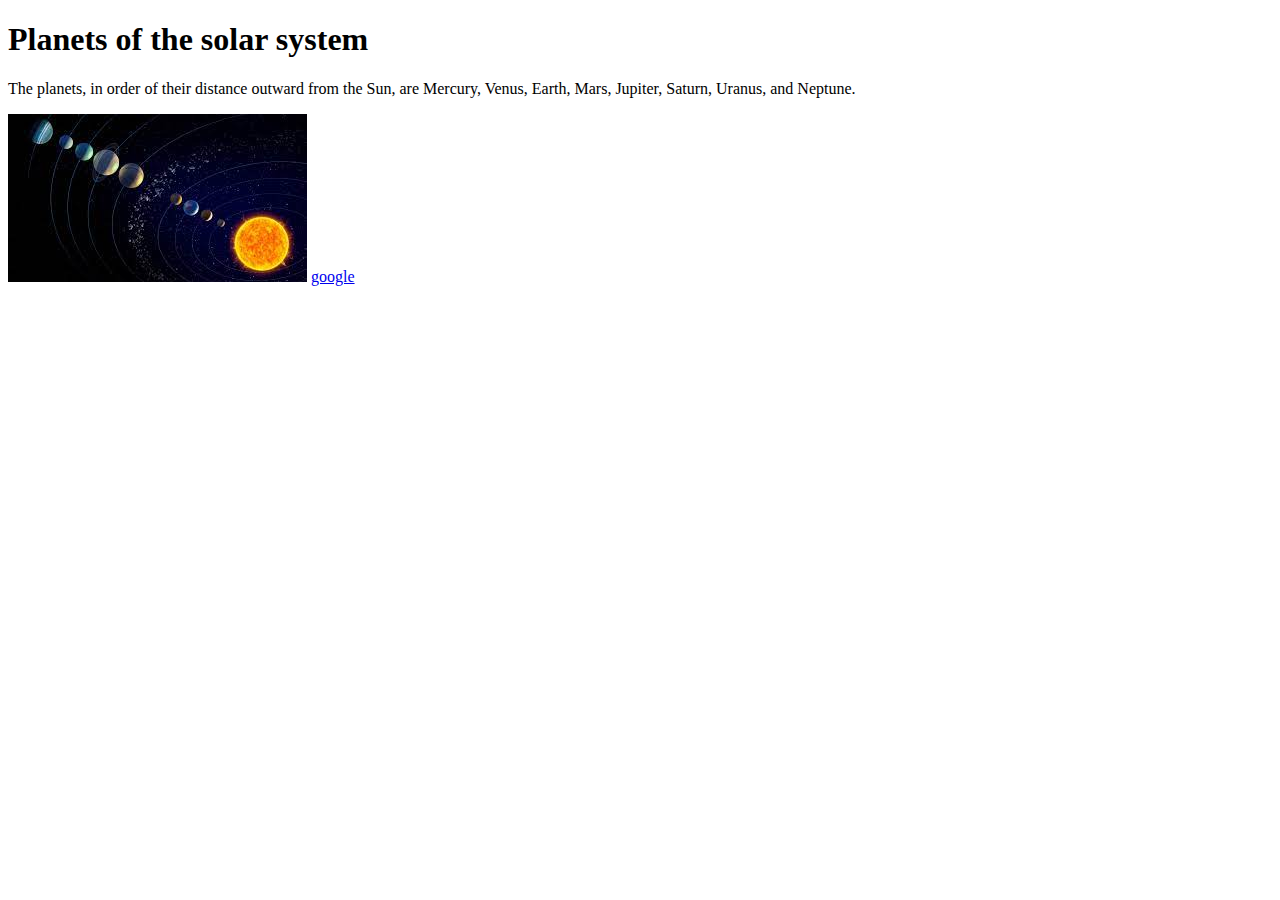
==== index.html @ d44cc02a "first commit" ====
<!DOCTYPE html>
<html lang="en">
<head>
    <meta charset="UTF-8">
    <meta http-equiv="X-UA-Compatible" content="IE=edge">
    <meta name="viewport" content="width=device-width, initial-scale=1.0">
    <title>Test document</title>
</head>
<body>
    <h1> Planets of the solar system</h1>
    <p> The planets, in order of their distance outward from the Sun, are Mercury, Venus, Earth, Mars, Jupiter, Saturn, Uranus, and Neptune.</p>
    <img src="[data-uri]" alt="This is alt text" height="'100">
    <a href="https://www.britannica.com/science/solar-system">google</a>
</body>
</html>
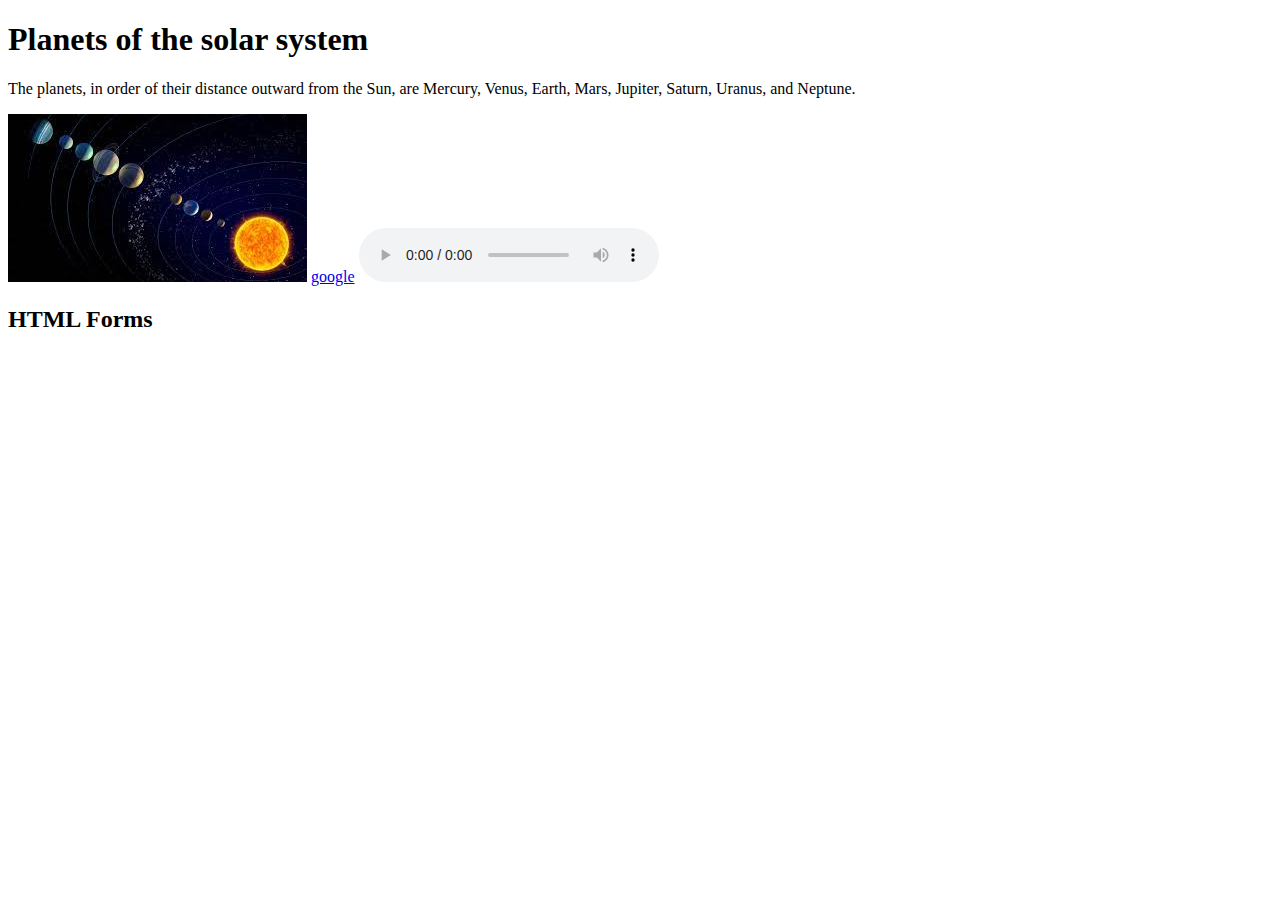
==== commit e032afe4: "second commit" ====
--- a/index.html
+++ b/index.html
@@ -11,5 +11,12 @@
     <p> The planets, in order of their distance outward from the Sun, are Mercury, Venus, Earth, Mars, Jupiter, Saturn, Uranus, and Neptune.</p>
     <img src="[data-uri]" alt="This is alt text" height="'100">
     <a href="https://www.britannica.com/science/solar-system">google</a>
+<audio controls autoplay> 
+    <source src="C:\Users\UTI\OneDrive\Documents\Sound recordings\Recording (2).m4a" type="Recording (2).m4a"/>
+</audio>
+<h2> HTML Forms</h2>
+<form action="/action_page.php">
+    <label 
+</form>
 </body>
 </html>